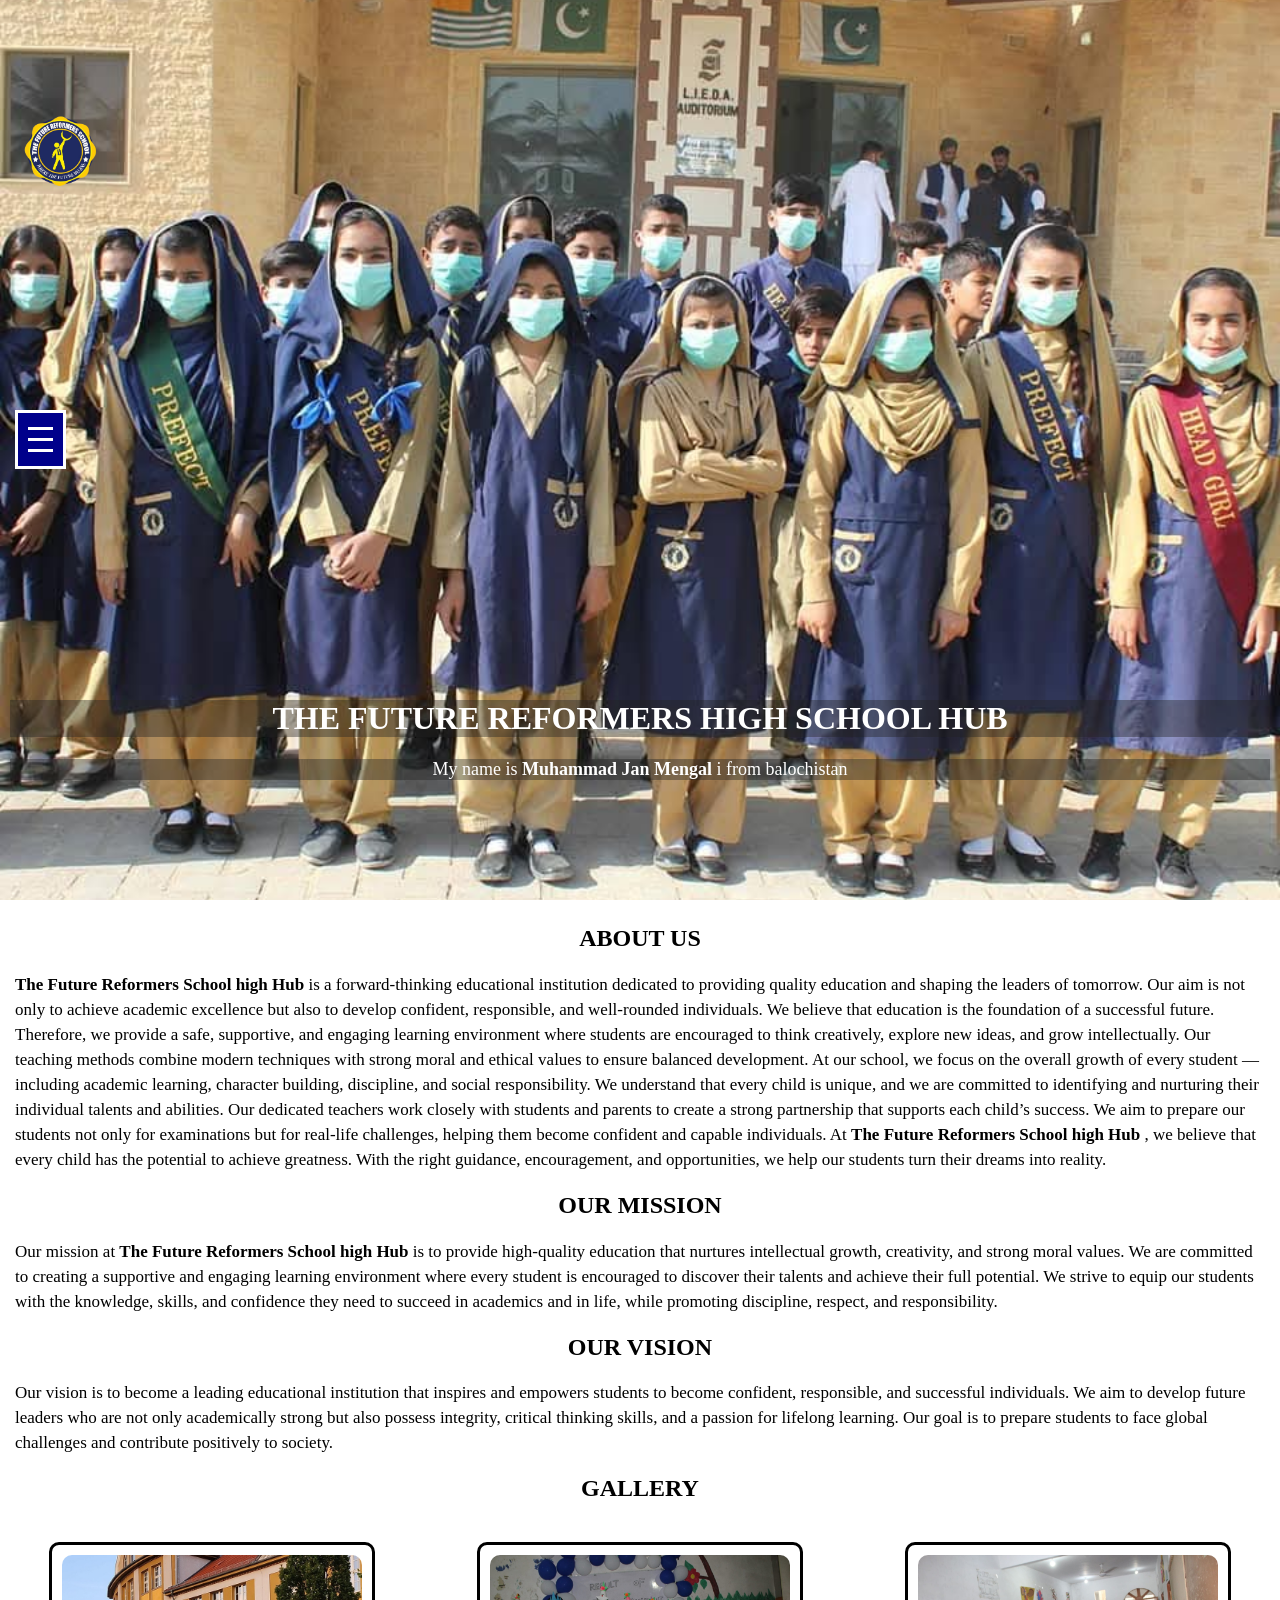
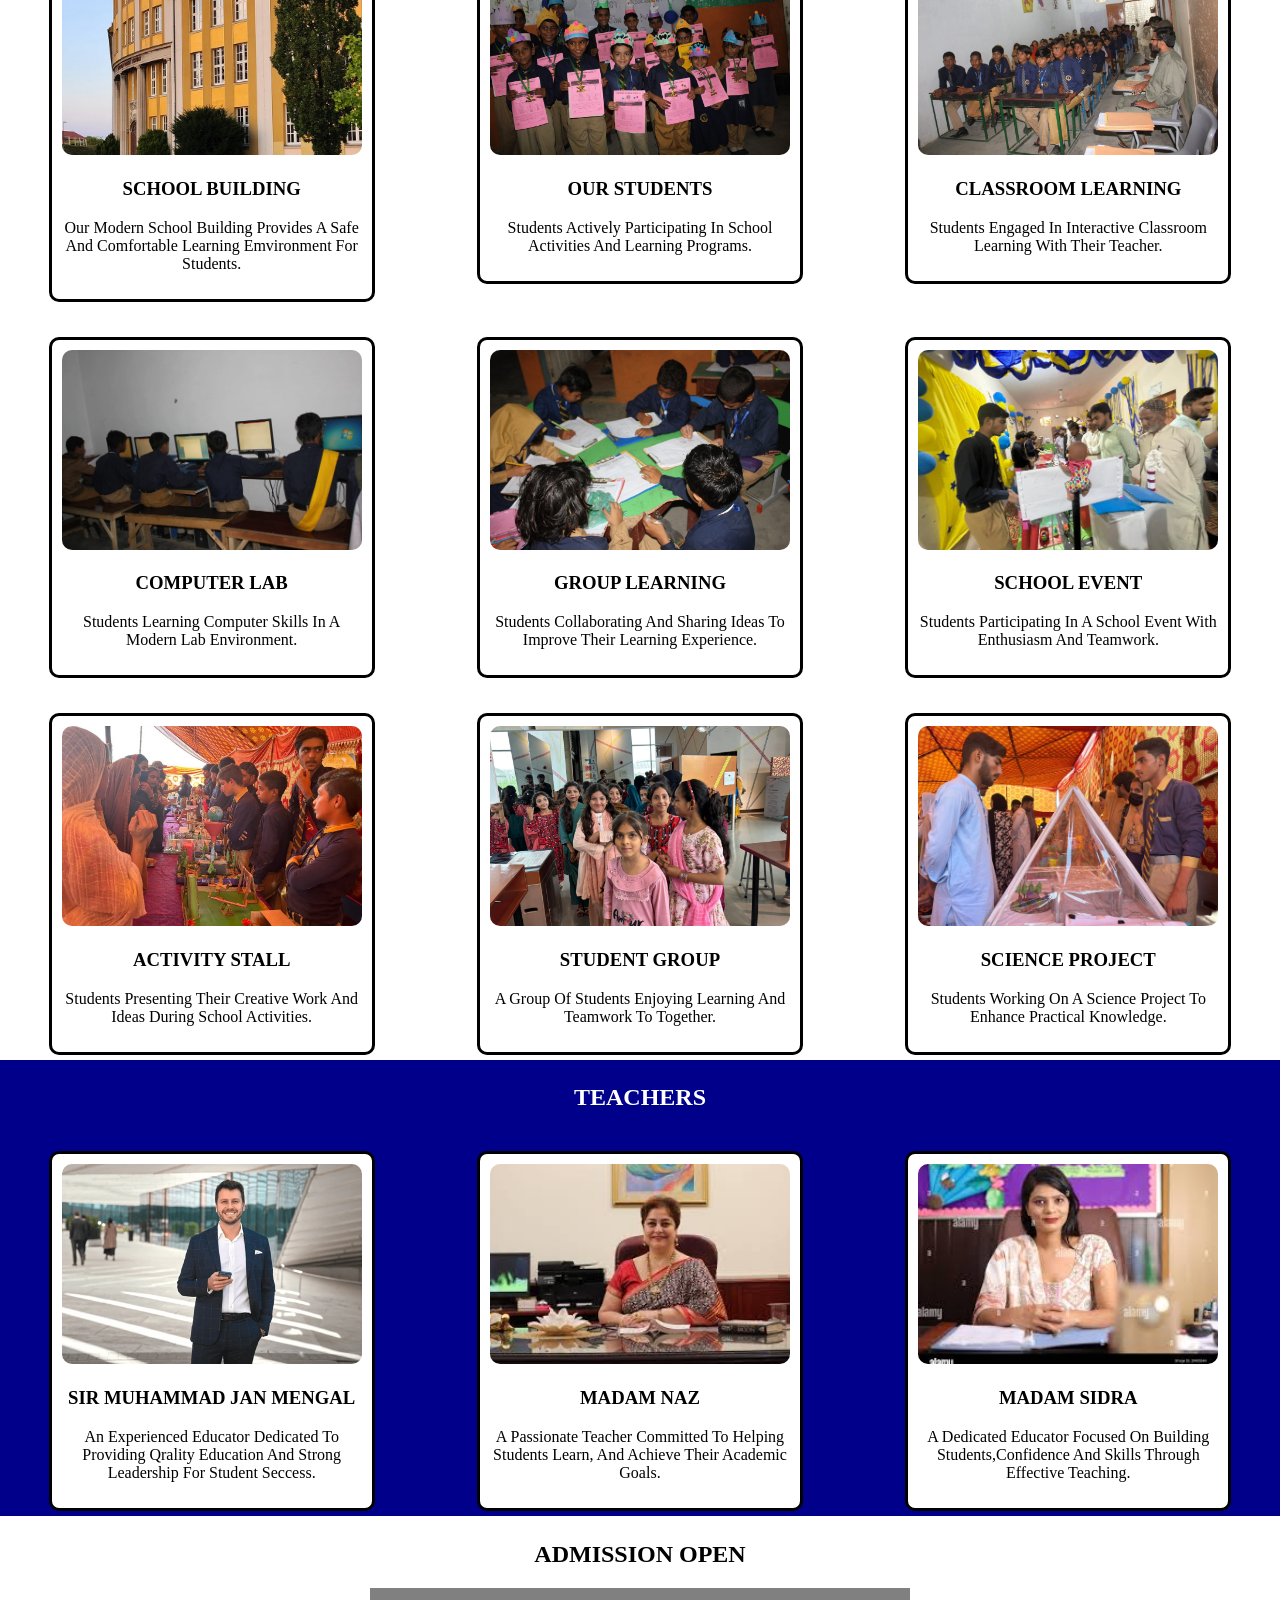
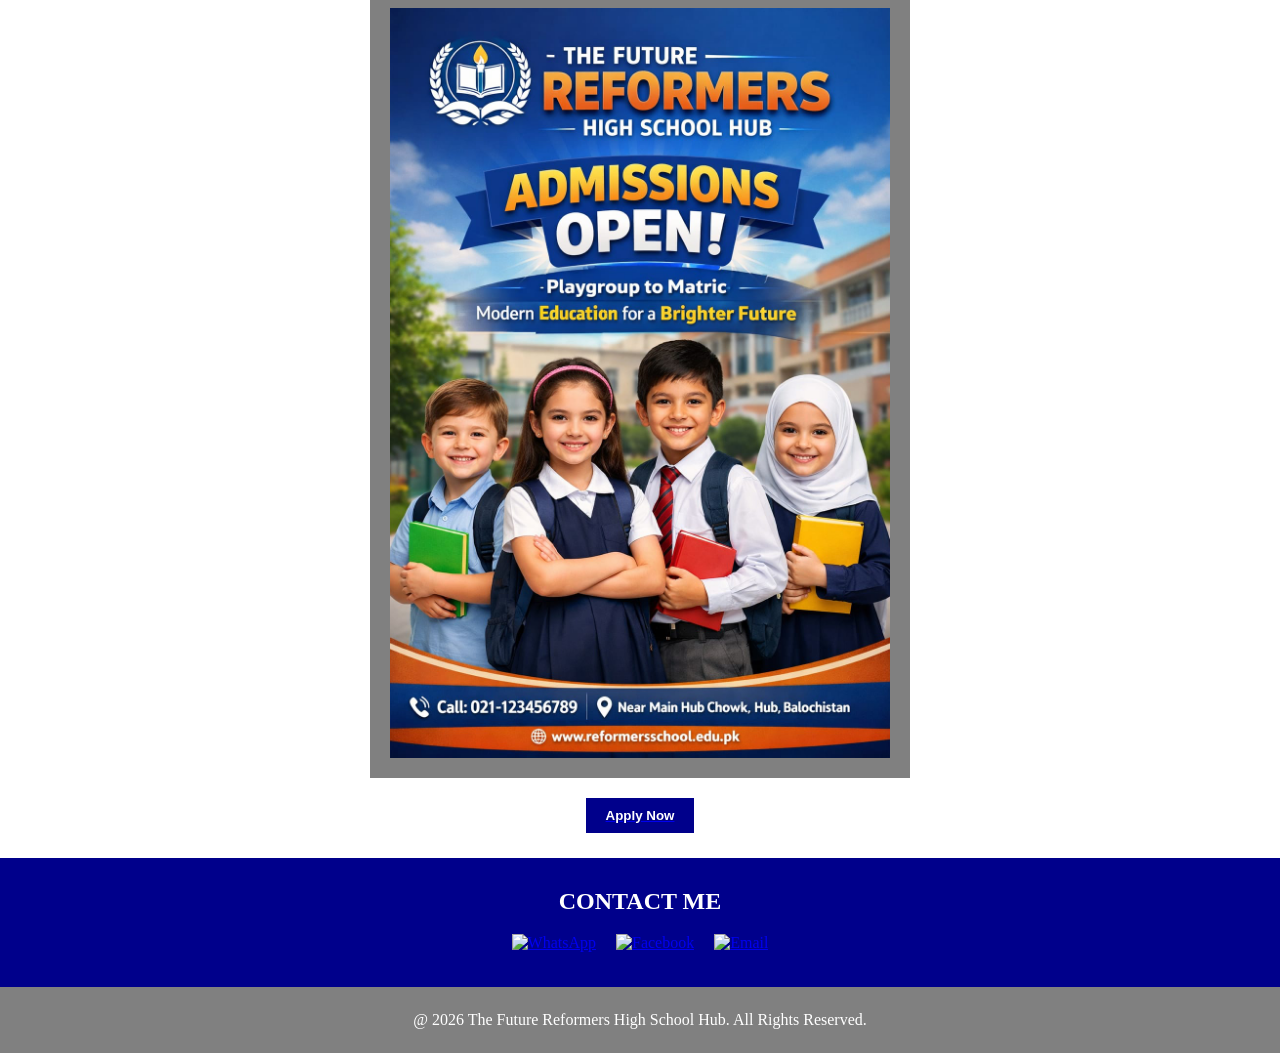
==== index.html @ 6a86bc4f "Add files via upload" ====
<!DOCTYPE html>
<html lang="en">
<head>
    <meta charset="UTF-8">
    <meta name="viewport" content="width=device-width, initial-scale=1.0">
    <title>Document</title>
    <link rel="stylesheet" href="style.css">
</head>
<body>
    <header>
         <img class="logo" src="./image/pic4-removebg-preview.png" alt="">


         <nav class="navbar">
            <div class="humburger" onclick="togglemenu()">
                <span></span>
                <span></span>
                <span></span>
            </div>
            <ul class="menu" id="menu">
                <li><a href="#home">home</a></li>
                <li><a href="#about">about</a></li>
                <li><a href="#mission">mission</a></li>
                <li><a href="#vision">vision</a></li>
                <li><a href="#gallery">gallery</a></li>
                <li><a href="#teacher">teachers</a></li>
                <li><a href="./class.html">classes</a></li>
                <li><a href="./form.html">admission form</a></li>
            </ul>
        </nav>
        <div>
<h1>The Future Reformers High School Hub</h1> 

<p id="para">My name is <strong>Muhammad Jan Mengal</strong> i from balochistan</p>

</div>
    </header>

    <section class="main">

        <div>

        <h2 id="about">about us</h2>

        <p class="para"> <strong>The Future Reformers School high Hub </strong> is a forward-thinking educational institution dedicated to providing quality education and shaping the leaders of tomorrow. Our aim is not only to achieve academic excellence but also to develop confident, responsible, and well-rounded individuals.
We believe that education is the foundation of a successful future. Therefore, we provide a safe, supportive, and engaging learning environment where students are encouraged to think creatively, explore new ideas, and grow intellectually. Our teaching methods combine modern techniques with strong moral and ethical values to ensure balanced development.
At our school, we focus on the overall growth of every student — including academic learning, character building, discipline, and social responsibility. We understand that every child is unique, and we are committed to identifying and nurturing their individual talents and abilities.
Our dedicated teachers work closely with students and parents to create a strong partnership that supports each child’s success. We aim to prepare our students not only for examinations but for real-life challenges, helping them become confident and capable individuals.
At <strong>The Future Reformers School high Hub </strong> , we believe that every child has the potential to achieve greatness. With the right guidance, encouragement, and opportunities, we help our students turn their dreams into reality.</p>

        </div>

        <div>
            <h2 id="mission">our mission</h2>
            <p class="para">Our mission at <strong> The Future Reformers School high Hub </strong> is to provide high-quality education that nurtures intellectual growth, creativity, and strong moral values. We are committed to creating a supportive and engaging learning environment where every student is encouraged to discover their talents and achieve their full potential.
We strive to equip our students with the knowledge, skills, and confidence they need to succeed in academics and in life, while promoting discipline, respect, and responsibility.</p>
        </div>

        <div>
            <h2 id="vision">our vision</h2>
            <p class="para">Our vision is to become a leading educational institution that inspires and empowers students to become confident, responsible, and successful individuals.
We aim to develop future leaders who are not only academically strong but also possess integrity, critical thinking skills, and a passion for lifelong learning. Our goal is to prepare students to face global challenges and contribute positively to society.
</p>
        </div>

        
            <h2 id="gallery">gallery</h2>

            <div class="subpic">

            <div class="image">
                <img src="./image/building-7530312_1280.jpg" alt="">

                <h3>school building</h3>

                <p>Our modern school building provides a safe and comfortable learning emvironment for students.</p>
            </div>

            <div class="image">
                <img src="./image/children photo.jpg" alt="">

                <h3>our students</h3>

                <p>students actively participating in school activities and learning programs.</p>
            </div>

            <div class="image">
                <img src="./image/classroom photo.jpg" alt="">

                <h3>classroom learning </h3>

                <p>students engaged in interactive classroom learning with their teacher.</p>
            </div>

            <div class="image">
                <img src="./image/computer photo.jpg" alt="">
                <h3>computer lab</h3>
                <p>students learning computer skills in a modern lab environment.</p>
            </div>

             <div class="image">
                <img src="./image/teamworking photo.jpg" alt="">
                <h3>group learning</h3>
                <p>students collaborating and sharing ideas to improve their learning experience. </p>
            </div>

            <div class="image">
                <img src="./image/feeeeeeee.jpg" alt="">
                <h3>school event</h3>
                <p>students participating in a school event with enthusiasm and teamwork.</p>
            </div>

            <div class="image">
                <img src="./image/image1.jpg" alt="">
                <h3>Activity stall</h3>
                <p>students presenting their creative work and ideas during school activities.</p>
            </div>

            <div class="image">
                <img src="./image/IMAGE10.jpg" alt="">
                <h3>student group</h3>
                <p>A group of students enjoying learning and teamwork to together.</p>
            </div>

            <div class="image">
                <img src="./image/image2.jpg" alt="">
                <h3>science project</h3>
                <p>students working on a science project to enhance practical knowledge.</p>
            </div>


        </div>

    </section>

    <section class="teacher">

        <h2 class="heading" id="teacher">teachers</h2>

        <div class="subpic">

         <div class="image">
                <img src="./image/image t2.webp" alt="">
                <h3>sir Muhammad jan mengal</h3>
                <p>an experienced educator dedicated to providing qrality education and strong leadership for student seccess.</p>
            </div>

             <div class="image">
                <img src="./image/madampic.jfif" alt="">
                <h3>madam naz</h3>
                <p>A passionate teacher committed to helping students learn, and achieve their academic goals.</p>
            </div>

             <div class="image">
                <img src="./image/images tm4.jfif" alt="">
                <h3>madam sidra</h3>
                <p>A dedicated educator focused on building students,confidence and skills through effective teaching.</p>
            </div>

            </div>

    </section>

    <section class="admission">

        <h2>admission open</h2>

        <img src="./image/admission open.jpeg" alt="admission open">

        <a href="./form.html"><button class="button">Apply Now</button></a>

    </section>

   

<!-- CONTACT -->

<section class="rabta" >
     <h2>Contact Me</h2>

<div  class="contact">

    <div class="social-icons">
        <a href="https://wa.me03343552613" target="_blank">
            <img src="https://cdn-icons-png.flaticon.com/512/733/733585.png" alt="WhatsApp">
        </a>

        <a href="https://www.facebook.com/YOUR_PROFILE" target="_blank">
            <img src="https://cdn-icons-png.flaticon.com/512/733/733547.png" alt="Facebook">
        </a>

        <a href="mailto:mjanmengal95@gmail.com" target="_blank">
            <img src="https://cdn-icons-png.flaticon.com/512/732/732200.png" alt="Email">
        </a>
    </div>

    </div>

    </section>

    <footer>
        <p>@ 2026 The Future Reformers High School Hub. All Rights Reserved.</p>
    </footer>



    <script>
          function togglemenu(){
            document.getElementById("menu").classList.toggle("show");
        }
    </script>
</body>
</html>
---- style.css ----
body{
            padding: 0;
            margin: 0;
            font-family: 'Times New Roman', Times, serif;

         }
        .navbar{
            display: flex;
            justify-content: space-between;
            align-items: center;
            padding: 15px;
            color: white;
        }
        .logo{
            width: 100%;
            max-width: 80px;
            height: auto;
            margin: 20px;

        }
        .humburger{
            cursor: pointer;
            display: flex;
            flex-direction: column;
            background-color:darkblue;
            border: 3px solid white;
            width: 100%;
            max-width: 25px;
            padding: 10px;
        }
        .humburger span{
            width: 25px;
            height: 3px;
            background-color:white;
            margin: 4px 0;
        }
        .menu{
            position: absolute;
            top: 70px;
            right: 10px;
            background:darkblue;
            max-width: 200px;
            width: 100%;
            display: none;
            flex-direction: column;
            list-style: none;
            padding: 0;
            margin: 10px;
        }
        .menu li{
            border-bottom: 1px solid #444;
        }
        .menu li a{
            color: white;
            text-decoration: none;
            display: block;
            padding: 10px;
            text-transform: uppercase;
            font-weight: bold;
        }
        .menu.show{
            display: flex;
        }

        /* HOME */

        header{
            background-image: url(./image/pic3.jpg);
            background-position: center;
            background-repeat: no-repeat;
            background-size: cover;
            width: 100%;
            min-height: 100vh;
            align-items: center;
            text-align: center;
            display: grid;
        }
        header div{
            padding: 10px;
        }
        h1{
            text-transform: uppercase;
            color: white;
            background-color: rgb(34, 33, 33,0.4);
        }
        #para{
            color: white;
            background-color: rgb(34, 33, 33,0.4);
            display: block;
            font-size: 18px;
        }
        .main{
            background-color: white;
            max-width: 100%;
            height: auto;
            padding: 5px;
        }
        h2{
            text-align: center;
            text-transform: uppercase;
        }

        .para{
            margin: 10px;
            justify-content: center;
            line-height: 25px;
            font-size: 17px;
        }

        /* GALLERY */
        .subpic{
            display: flex;
            flex-wrap: wrap;
            justify-content: center;
            gap: 15px;
           
        }
        .image{
            width: 100%;
            max-width: 300px;
            height: auto;
            margin: auto;
            background-color: white;
            padding: 10px;
            border: 3px solid black;
            margin-top: 20px;
            border-radius: 10px;
            overflow: hidden;
        }
       
        .image img{
            width: 100%;
            max-width: 300px;
            height: 200px;
            object-fit: cover;
            margin: auto;
            border-radius: 10px;
            transition: 0.3s;

        }
        .image img:hover{
            transform: scale(1.1);
            filter: brightness(80%);
        }
        .image h3{
            text-transform: uppercase;
            text-align: center;
        }
        .image p{
            text-transform: capitalize;
            text-align: center;
        }

        /* TEACHERS */

        .teacher{
            background-color: darkblue;
            padding: 5px;
        }
        .heading{
            text-align: center;
            text-transform: uppercase;
            color: white;
        }

        /* ADMISSION */

        .admission{
            background-color: white;
            padding: 5px;
        }

        .admission h2{
            text-align: center;
            text-transform: uppercase;
        }

        .admission img{
            width: 100%;
            max-width: 500px;
            height: auto;
            display: block;
            margin: auto;
            background-color: gray;
            padding: 20px;
            transition: 0.3s ease;
        }
        .admission img:hover{
            transform: scale(1.1);
        }
        .button{
            display: block;
            margin: 20px auto;
            padding: 10px 20px;
            background: darkblue;
            color: white;
            border: none;
            font-weight: bold;
            transition: 0.3s;
        }
        .button:hover{
            transform: scale(1.1);
        }

        /* ================= CONTACT ================= */

        .rabta{
    background-color: darkblue;
    max-width: 100%;
    height: auto;
    padding: 10px;

}
.rabta h2{
    text-transform: uppercase;
    text-align: center;
    color: white;

}

.social-icons{
    display:flex;
    justify-content:center;
    gap:20px;
    margin-bottom:25px;
}

.social-icons img{
    width:40px;
    transition:0.3s;
}
.social-icons img:hover{
    transform:scale(1.1);
}

footer{
    background-color: gray;
    padding: 8px;
}
footer p{
    text-align: center;
    color: white;
}
        /* MOBILE */


        @media(max-width:768px){
            header{
                min-height: 80vh;
            }

            .menu{
                width: 100px;
            }

            .admission img{
                max-width: 200px;
            }
            .admission img:hover{
                transform: none;
            }
        }
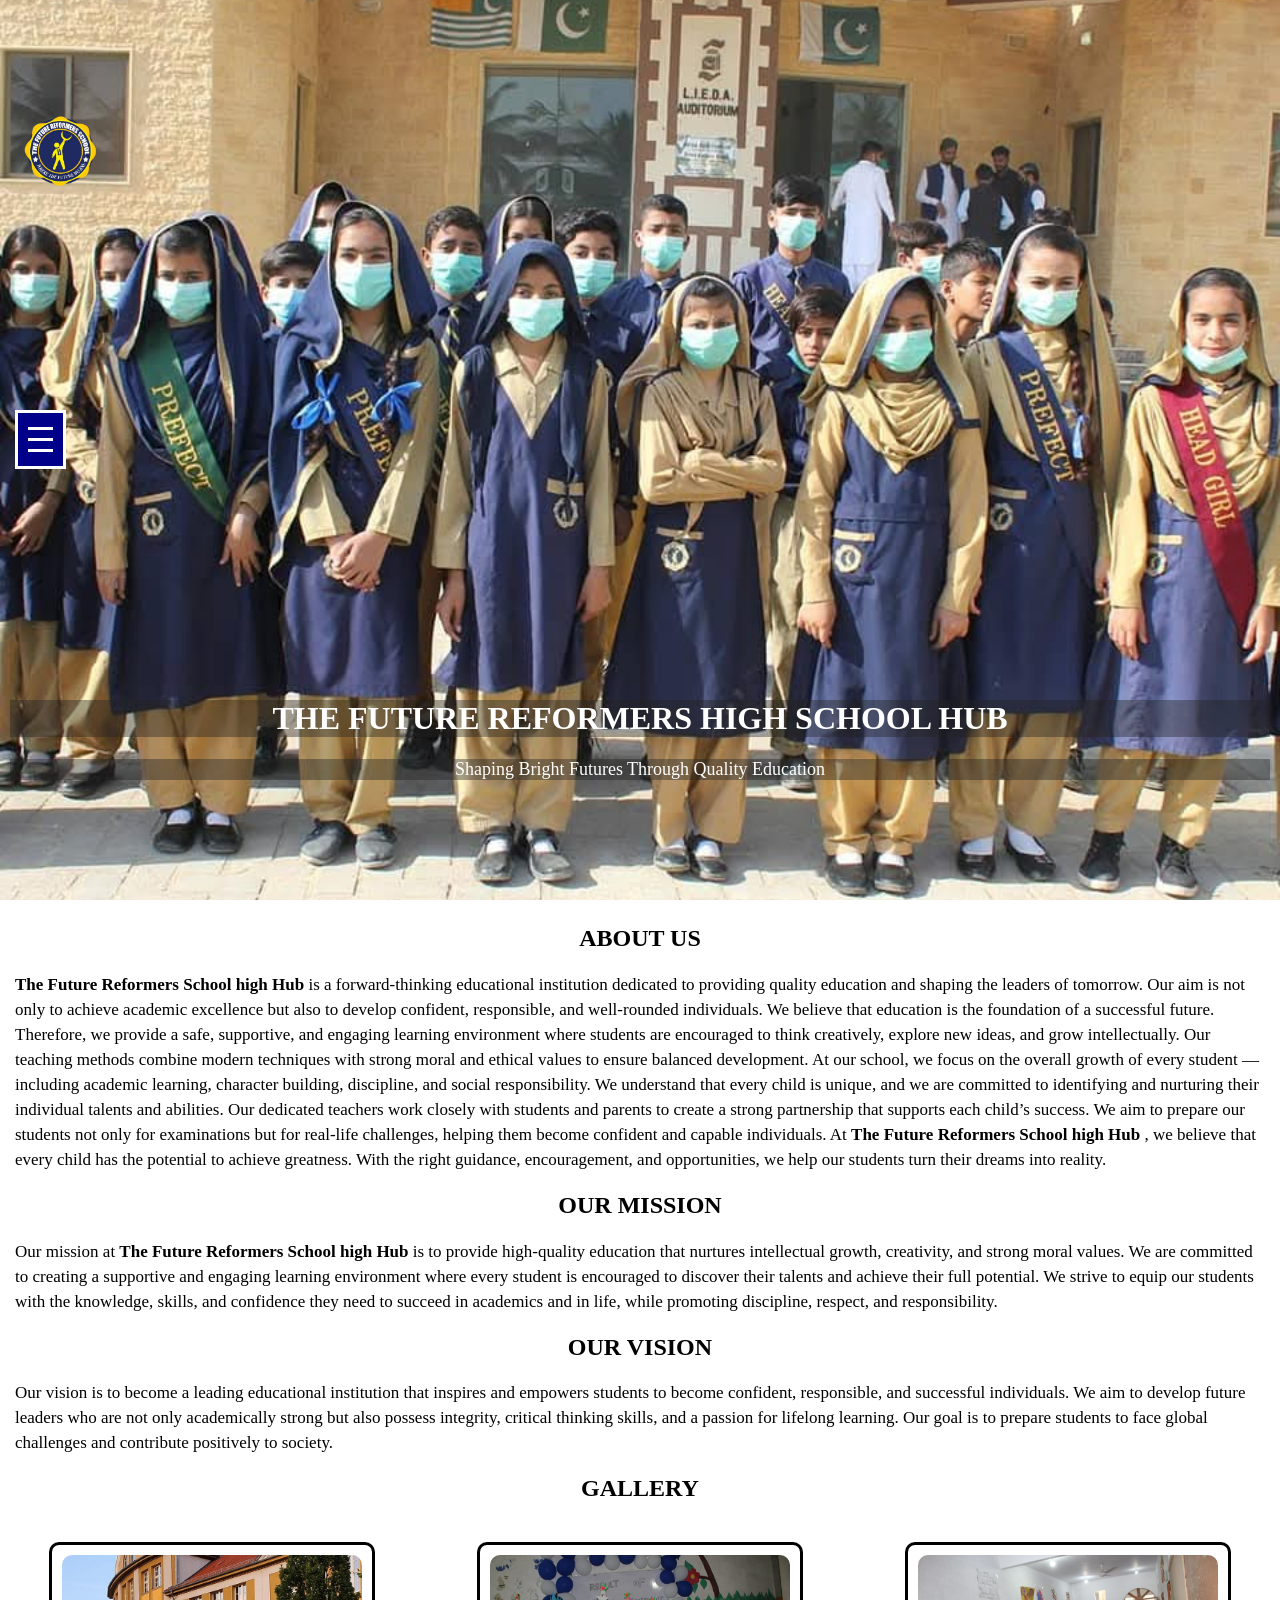
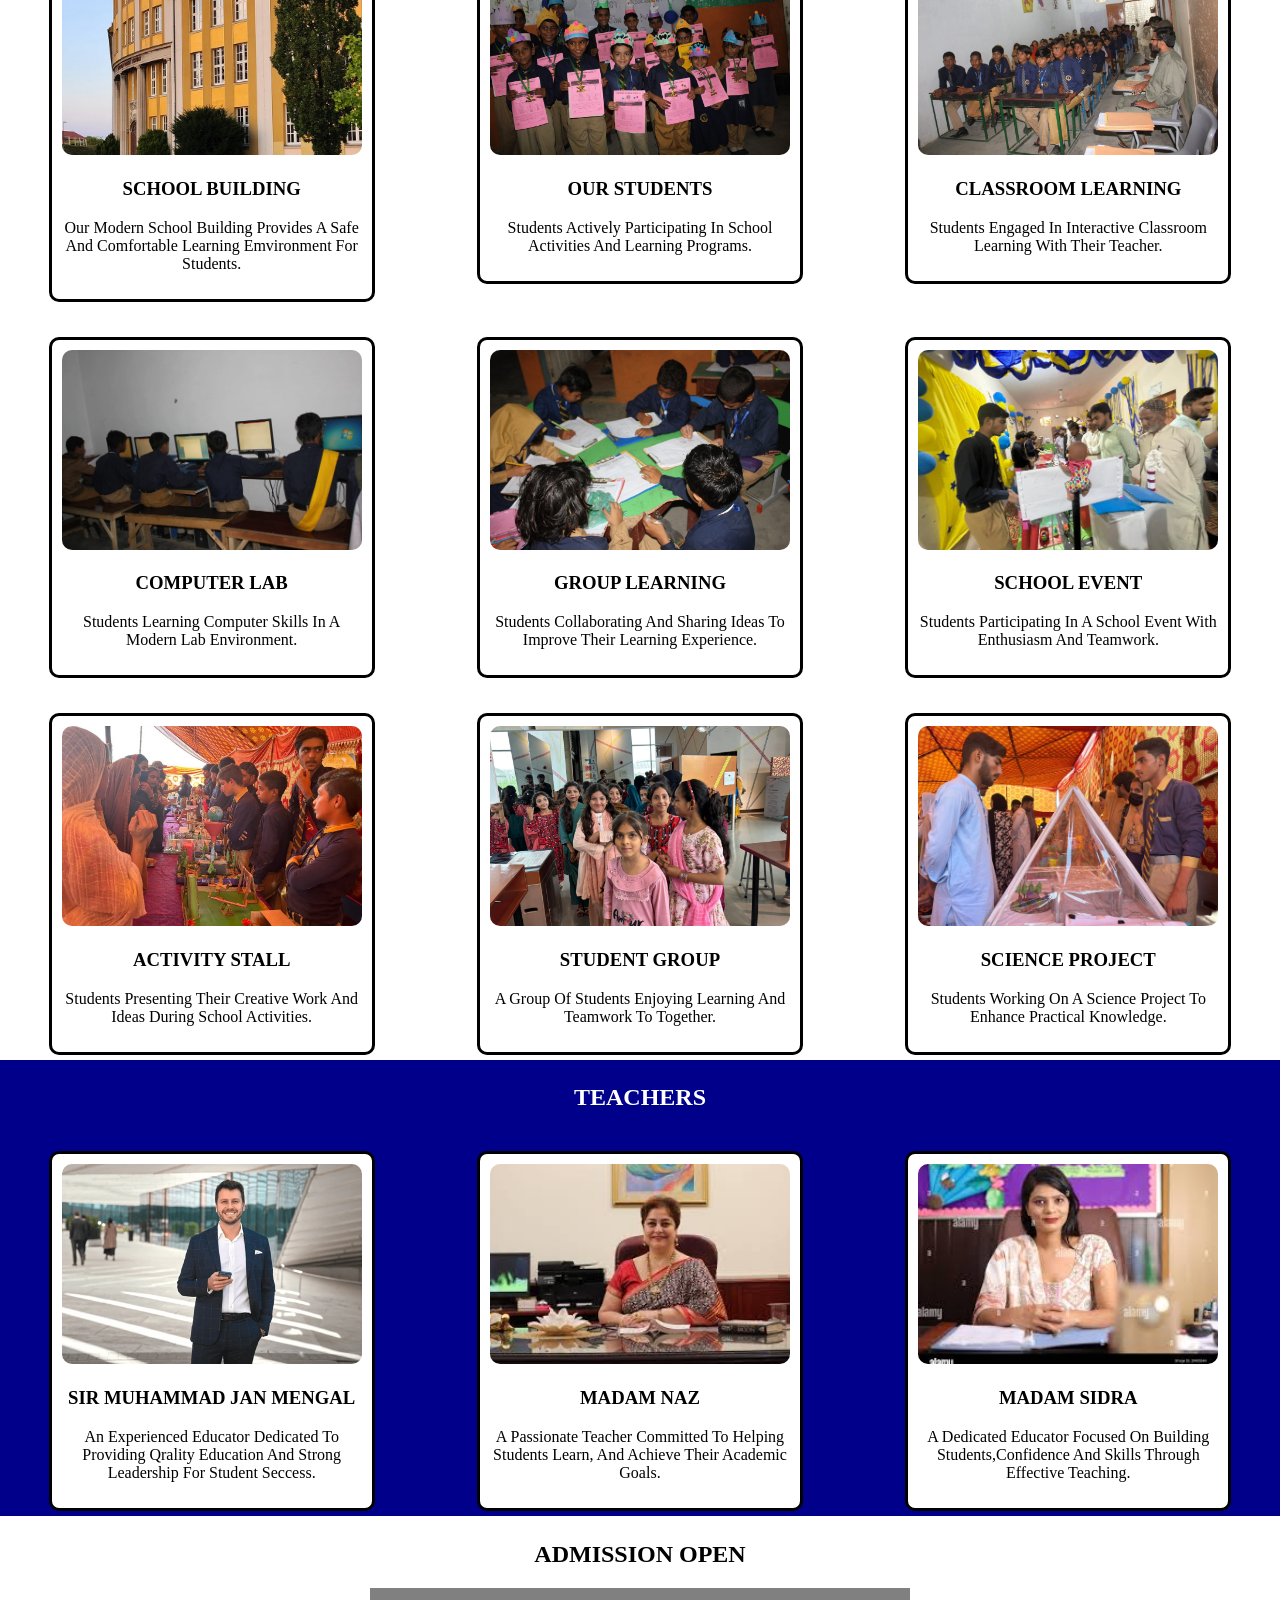
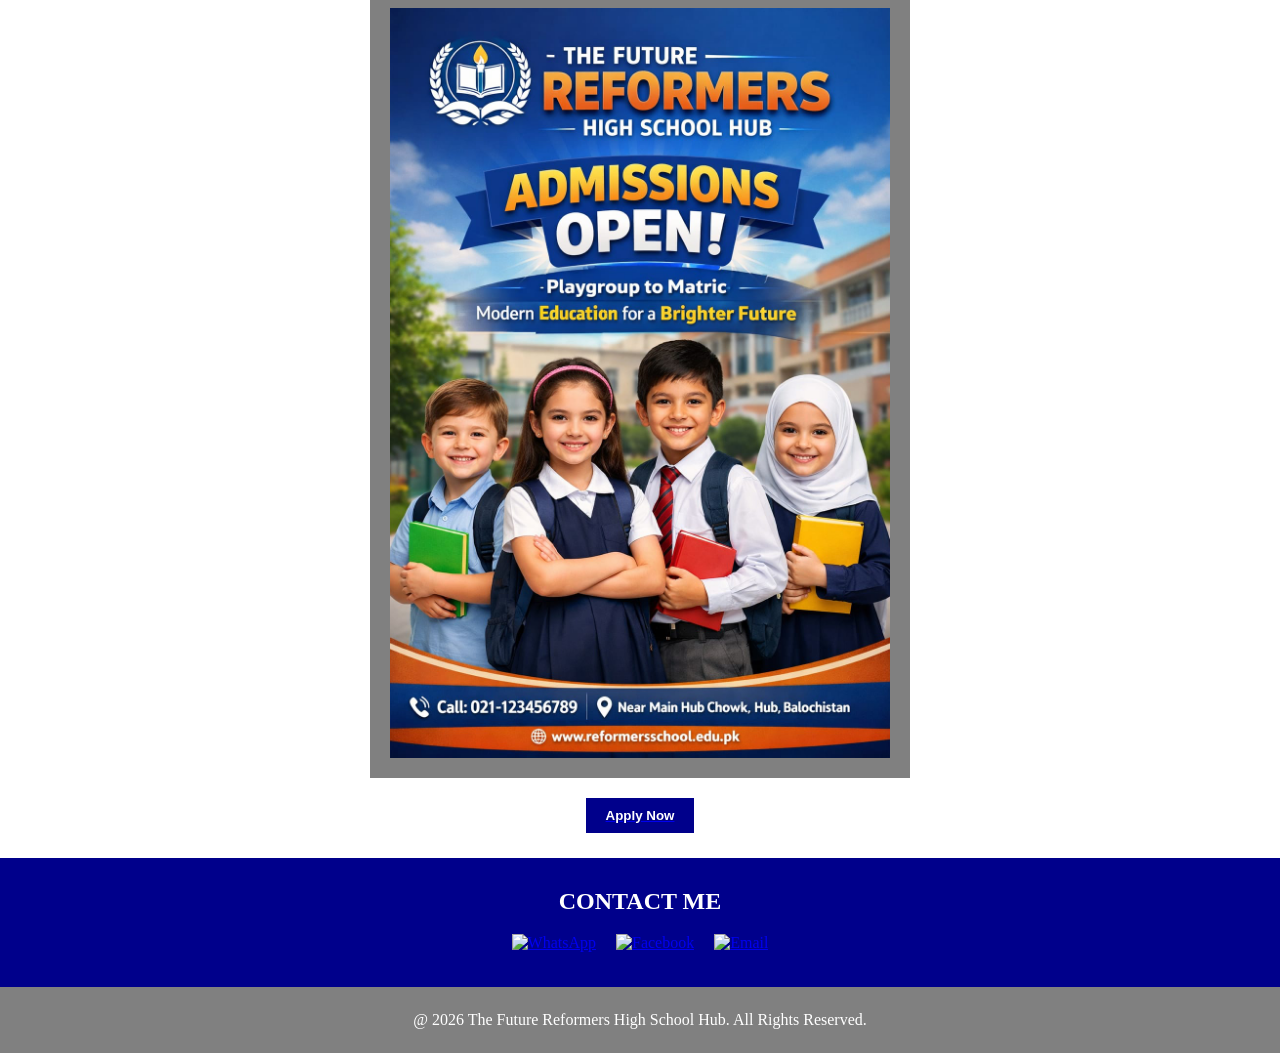
==== commit 52cf09a3: "Update index.html" ====
--- a/index.html
+++ b/index.html
@@ -31,7 +31,7 @@
         <div>
 <h1>The Future Reformers High School Hub</h1> 
 
-<p id="para">My name is <strong>Muhammad Jan Mengal</strong> i from balochistan</p>
+<p id="para">Shaping Bright Futures Through Quality Education</p>
 
 </div>
     </header>
@@ -210,4 +210,4 @@
         }
     </script>
 </body>
-</html>+</html>
